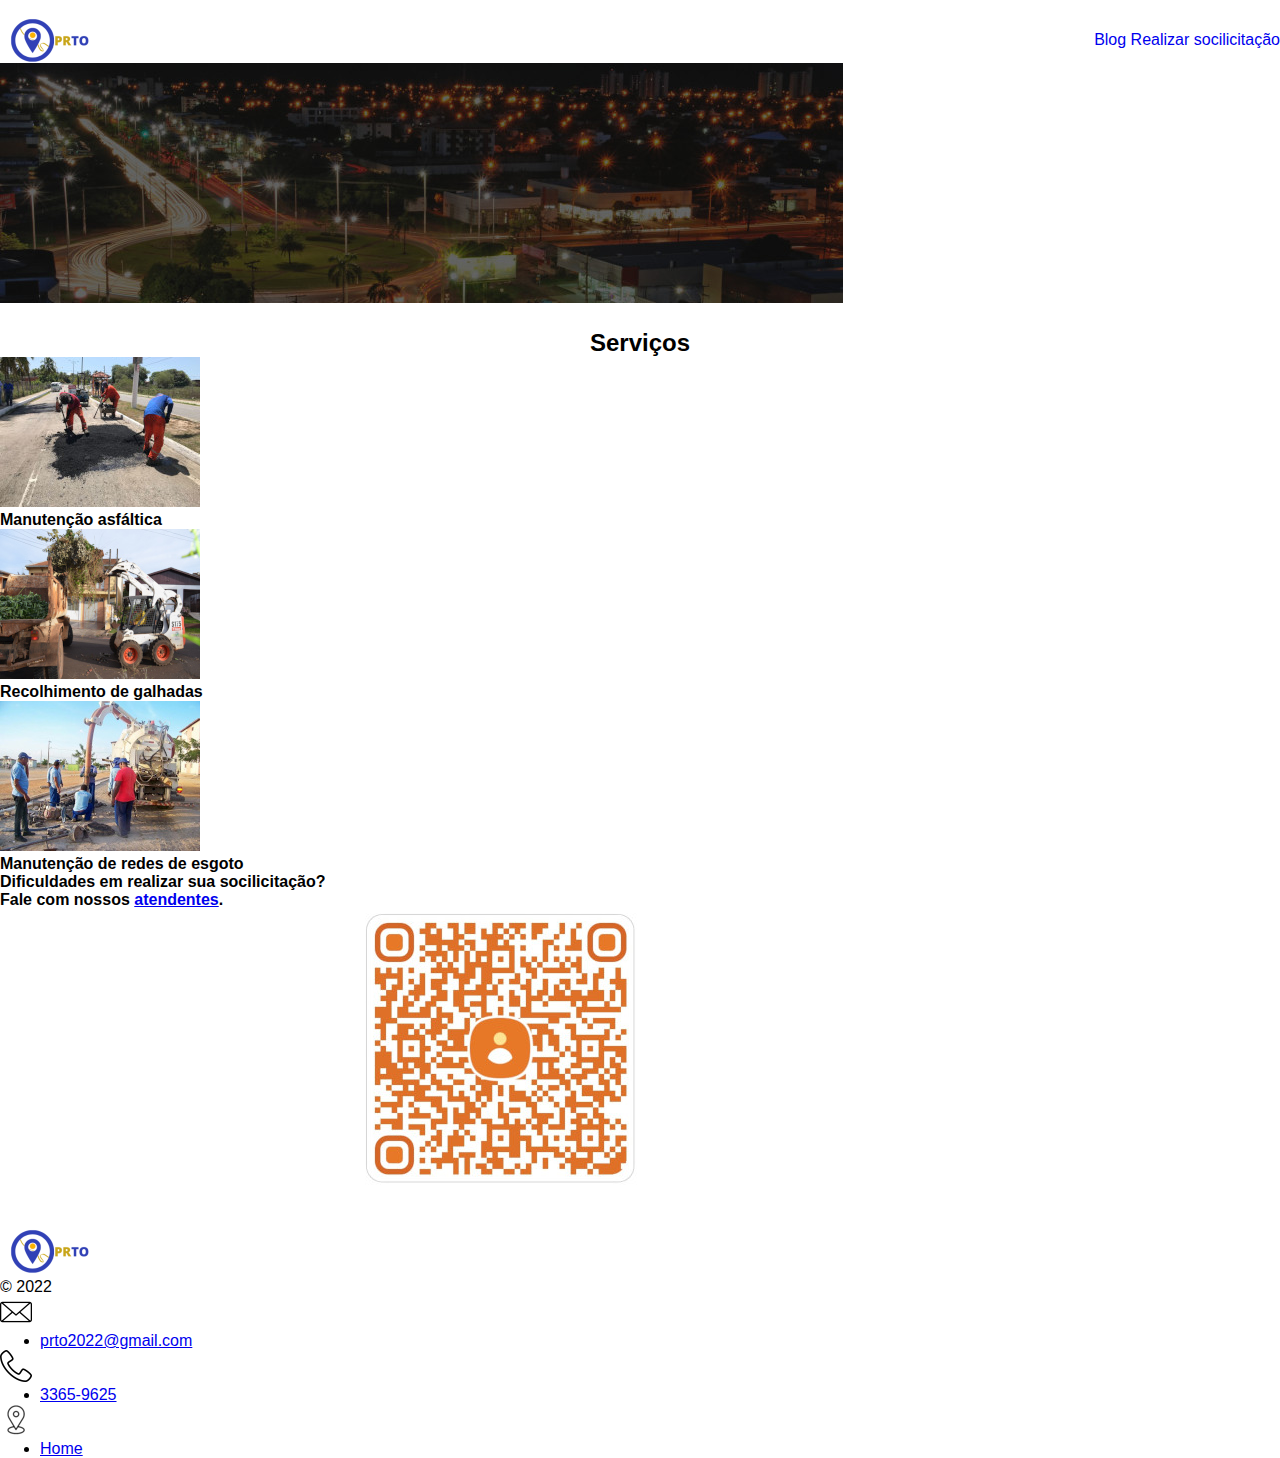
==== index.html @ 8415db65 "1.2" ====
<!doctype html>
<html lang="pt-br">
  <head>
    <meta charset="utf-8">
    <meta name="viewport" content="width=device-width, initial-scale=1">
    <title>PRTO</title>
    <link rel="stylesheet" href="style.css">
    <link href="https://cdn.jsdelivr.net/npm/bootstrap@5.2.0-beta1/dist/css/bootstrap.min.css" rel="stylesheet" integrity="sha384-0evHe/X+R7YkIZDRvuzKMRqM+OrBnVFBL6DOitfPri4tjfHxaWutUpFmBp4vmVor" crossorigin="anonymous">
    <link rel="stylesheet" href="https://cdn.jsdelivr.net/npm/bootstrap@5.2.0-beta1/dist/js/bootstrap.bundle.min.js">
  </head>
  <body>
    <header>
        <img class="header-img" src="img/2g.png" alt="LogoPRTO">
        <nav class="header-menu">
            <a class="header-item" href="Blog.html" target="_blank">Blog</a>
            <a class="header-item" href="http://wa.me/+14155238886" target="_blank">Realizar socilicitação</a>
        </nav>
    </header>
    <main>
        <div class="card">
            <picture>
                <source media="(min-width: 600px)" srcset="img/palmas-to875media.jpg">
                <img src="img/palmas-to875.jpg" class="card-img" alt="cidade">
            </picture>
            <div class="card-img-overlay">
                <p class="card-text">Sempre buscando o melhor para o cidadão, o PRTO facilita a socilicitação de manutenção em vias públicas da sua cidade</p>
            </div>
        </div>

        <h2 class="separar"> Serviços</h2>
        
        <div class="card-group">
            <div class="card">
              <picture>
                <source media="(max-width: 600px)" srcset="img/m-a200.jpeg">
                <img src="img/m-a200.jpeg" class="img-card-one" alt="...">
              </picture>
              <div class="card-body">
                <h5 class="card-title">Manutenção asfáltica</h5>
                </div>
            </div>

            <div class="card">
              <picture>
                <source media="(max-width: 600px)" srcset="img/r-g200.jpg">
                <img src="img/r-g200.jpg" class="img-card-one" alt="...">
              </picture>
              <div class="card-body">
                <h5 class="card-title">Recolhimento de galhadas</h5>
                </div>
            </div>

            <div class="card">
              <picture>
                <source media="(max-width: 600px)" srcset="img/r-e200.jpg">
                <img src="img/r-e200.jpg" class="img-card-one" alt="...">
              </picture>
              <div class="card-body">
                <h5 class="card-title">Manutenção de redes de esgoto</h5>
                </div>
            </div>
          </div>
          
          <section class="container3">
            <div class="container3-text">
              <h5>Dificuldades em realizar sua socilicitação?</h5>
              <h6 class="container3-text">Fale com nossos <a href="#">atendentes</a>.</h6>
            </div>
            <picture>
              <source media="(max-width: 600px)" srcset="img/qr-code200.jpg">
              <img src="img/qr-code350.jpg" alt=""></picture>
          </section>
          
    </main>
    <footer>
        <div class="container">
            <footer class="row row-cols-1 row-cols-sm-2 row-cols-md-5 py-5 my-5 border-top">
              <div class="col mb-3">
                <img class="img-footer" src="img/2g.png" alt="logo">
                <p class="text-muted">&copy; 2022</p>
              </div>
              
              <div class="col mb-3">
                <img src="img/email.png" alt="">
                <ul class="nav flex-column">
                  <li class="nav-item mb-2"><a href="#" class="nav-link p-0 text-muted">prto2022@gmail.com</a></li>
                </ul>
              </div>
          
              <div class="col mb-3">
                <img src="img/phone.png" alt="">
                <ul class="nav flex-column">
                  <li class="nav-item mb-2"><a href="#" class="nav-link p-0 text-muted">3365-9625</a></li>
                  
                </ul>
              </div>
          
              <div class="col mb-3">
                <img src="img/location.png" alt="">
                <ul class="nav flex-column">
                  <li class="nav-item mb-2"><a href="#" class="nav-link p-0 text-muted">Home</a></li>
                  
                </ul>
              </div>
            </footer>
          </div>
    </footer>
    
  </body>
---- style.css ----
@charset "UTF-8";
@import url('https://fonts.googleapis.com/css2?family=Montserrat:wght@400;500;600&display=swap');
*{
    margin: 0px;
    font-size: 100%;
    font-family: "Poppins", sans-serif;
}
header{
    margin-top: 1.25vw;
    display: flex;
    align-items: center;
    justify-content: space-between;
}
header a{
    text-decoration: none;
}
.header-menu a:hover{
    text-decoration: overline;
    background-color: rgba(128, 128, 128, 0.089);
    border-radius: 10px;
    cursor: pointer;
}
.card-text{
    color: white;
    text-align: center;
    font-size: larger;
    align-items: center;
   
}
.separar{
    text-align: center;
    font-size: 1.50rem;
    font-weight: 600;
}
.container3{
    display: flex;
}
@media only screen and (min-width: 300px) and (max-width: 615px) {
    .header-img{
        width: 20%;
        padding: 10px;
    }
    .header-item{
        color: #343f74;
        text-decoration: dashed;
        font-weight: 600;
        font-size: 14px;
        padding: 12px;
    }
    .separar{
        text-align: center;
        font-size: 1.50rem;
        font-weight: 600;
        padding-top: 1.50em ;
    }
    .card-group .card{
        padding: 1em;
        align-items: center;
        text-align: center;
        margin: 3rem;
        background-color: rgba(192, 186, 186, 0.144);
    }
    .card-title{
       font-weight: 500;
       font-size: 19.25px;
    }
    .card-text-sp{
        color: black;
    }  
}
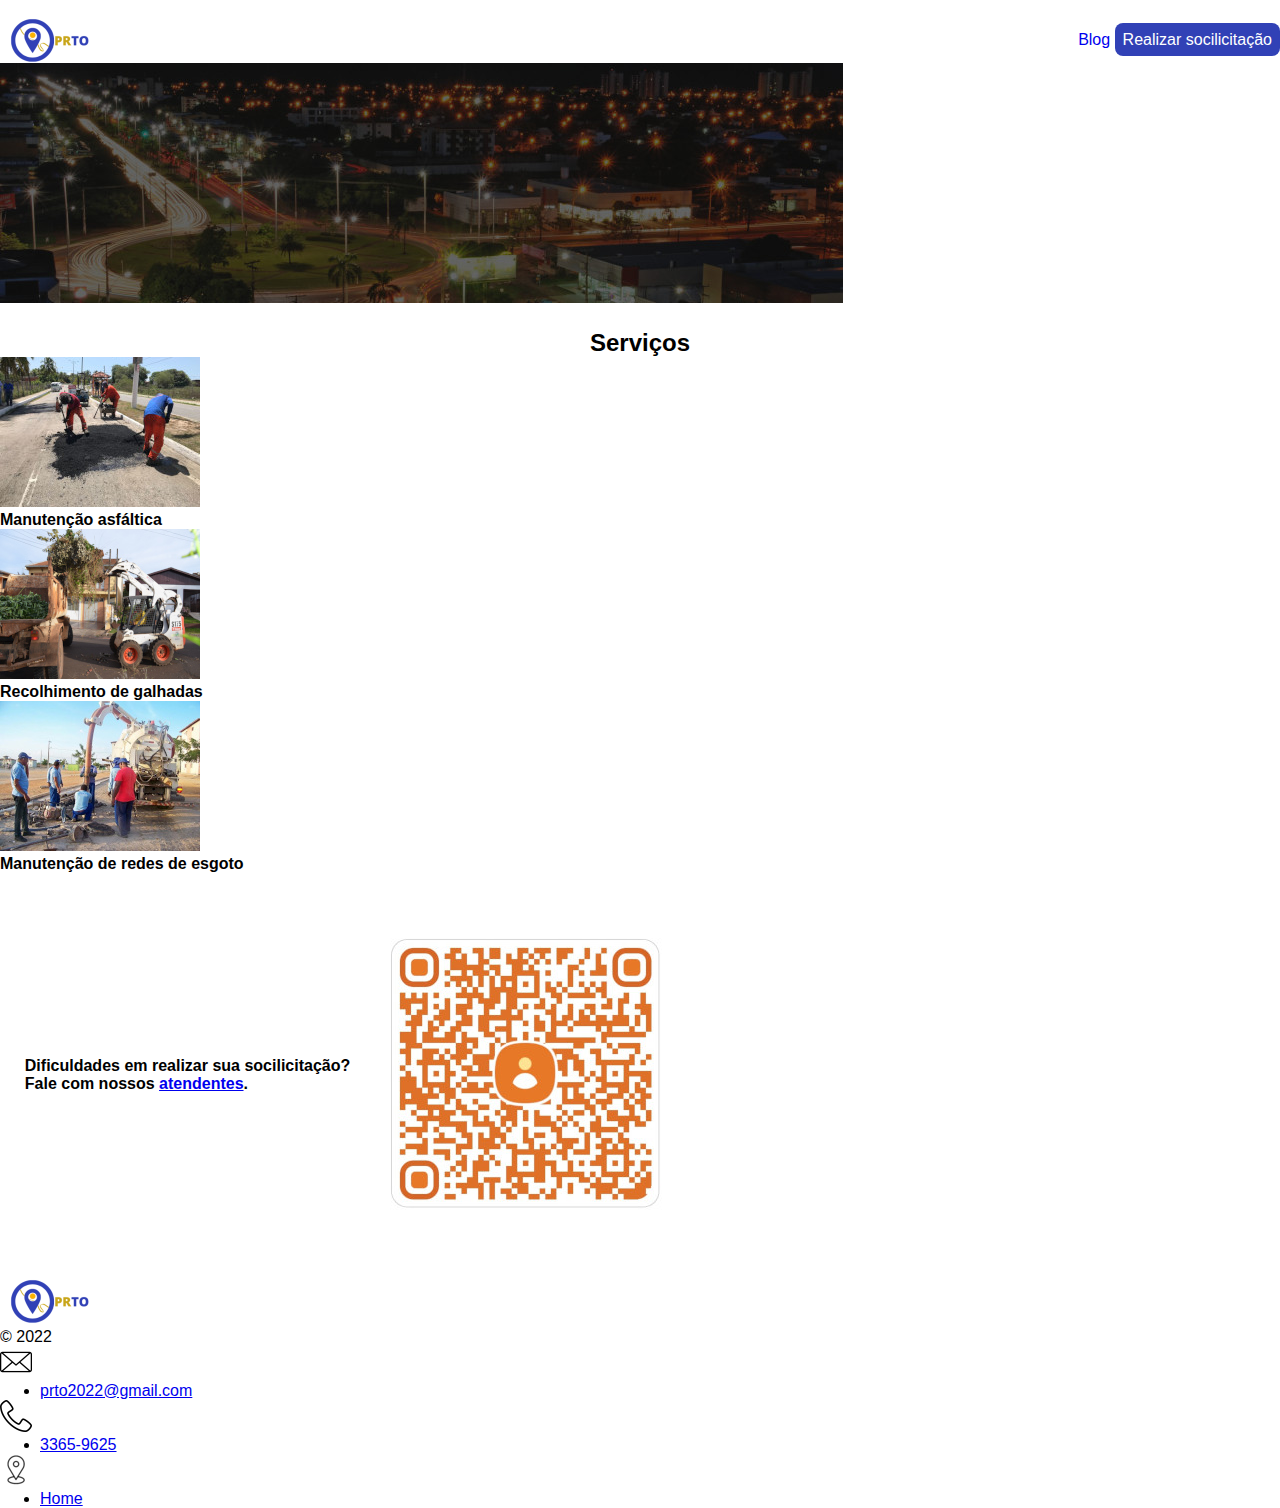
==== commit 31e0c20f: "1.4" ====
--- a/index.html
+++ b/index.html
@@ -13,7 +13,7 @@
         <img class="header-img" src="img/2g.png" alt="LogoPRTO">
         <nav class="header-menu">
             <a class="header-item" href="Blog.html" target="_blank">Blog</a>
-            <a class="header-item" href="http://wa.me/+14155238886" target="_blank">Realizar socilicitação</a>
+            <a class="button" href="http://wa.me/+14155238886" target="_blank">Realizar socilicitação</a>
         </nav>
     </header>
     <main>
--- a/style.css
+++ b/style.css
@@ -13,12 +13,19 @@
 }
 header a{
     text-decoration: none;
+    font-weight: 500;
 }
-.header-menu a:hover{
+.header-item a:hover{
     text-decoration: overline;
     background-color: rgba(128, 128, 128, 0.089);
     border-radius: 10px;
     cursor: pointer;
+}
+.button{
+    background-color: #3141B6;
+    color: white;
+    padding: 8px;
+    border-radius: 8px
 }
 .card-text{
     color: white;
@@ -34,18 +41,25 @@
 }
 .container3{
     display: flex;
+    align-items: center;
+    padding: 1.55rem;
 }
 @media only screen and (min-width: 300px) and (max-width: 615px) {
     .header-img{
         width: 20%;
         padding: 10px;
     }
-    .header-item{
+    .header-item {
         color: #343f74;
         text-decoration: dashed;
         font-weight: 600;
         font-size: 14px;
         padding: 12px;
+    }
+    .button{
+        text-decoration: dashed;
+        font-weight: 600;
+        font-size: 14px;
     }
     .separar{
         text-align: center;
@@ -64,7 +78,7 @@
        font-weight: 500;
        font-size: 19.25px;
     }
-    .card-text-sp{
-        color: black;
-    }  
+     .container3{
+        margin-left: 3rem;
+     }
 }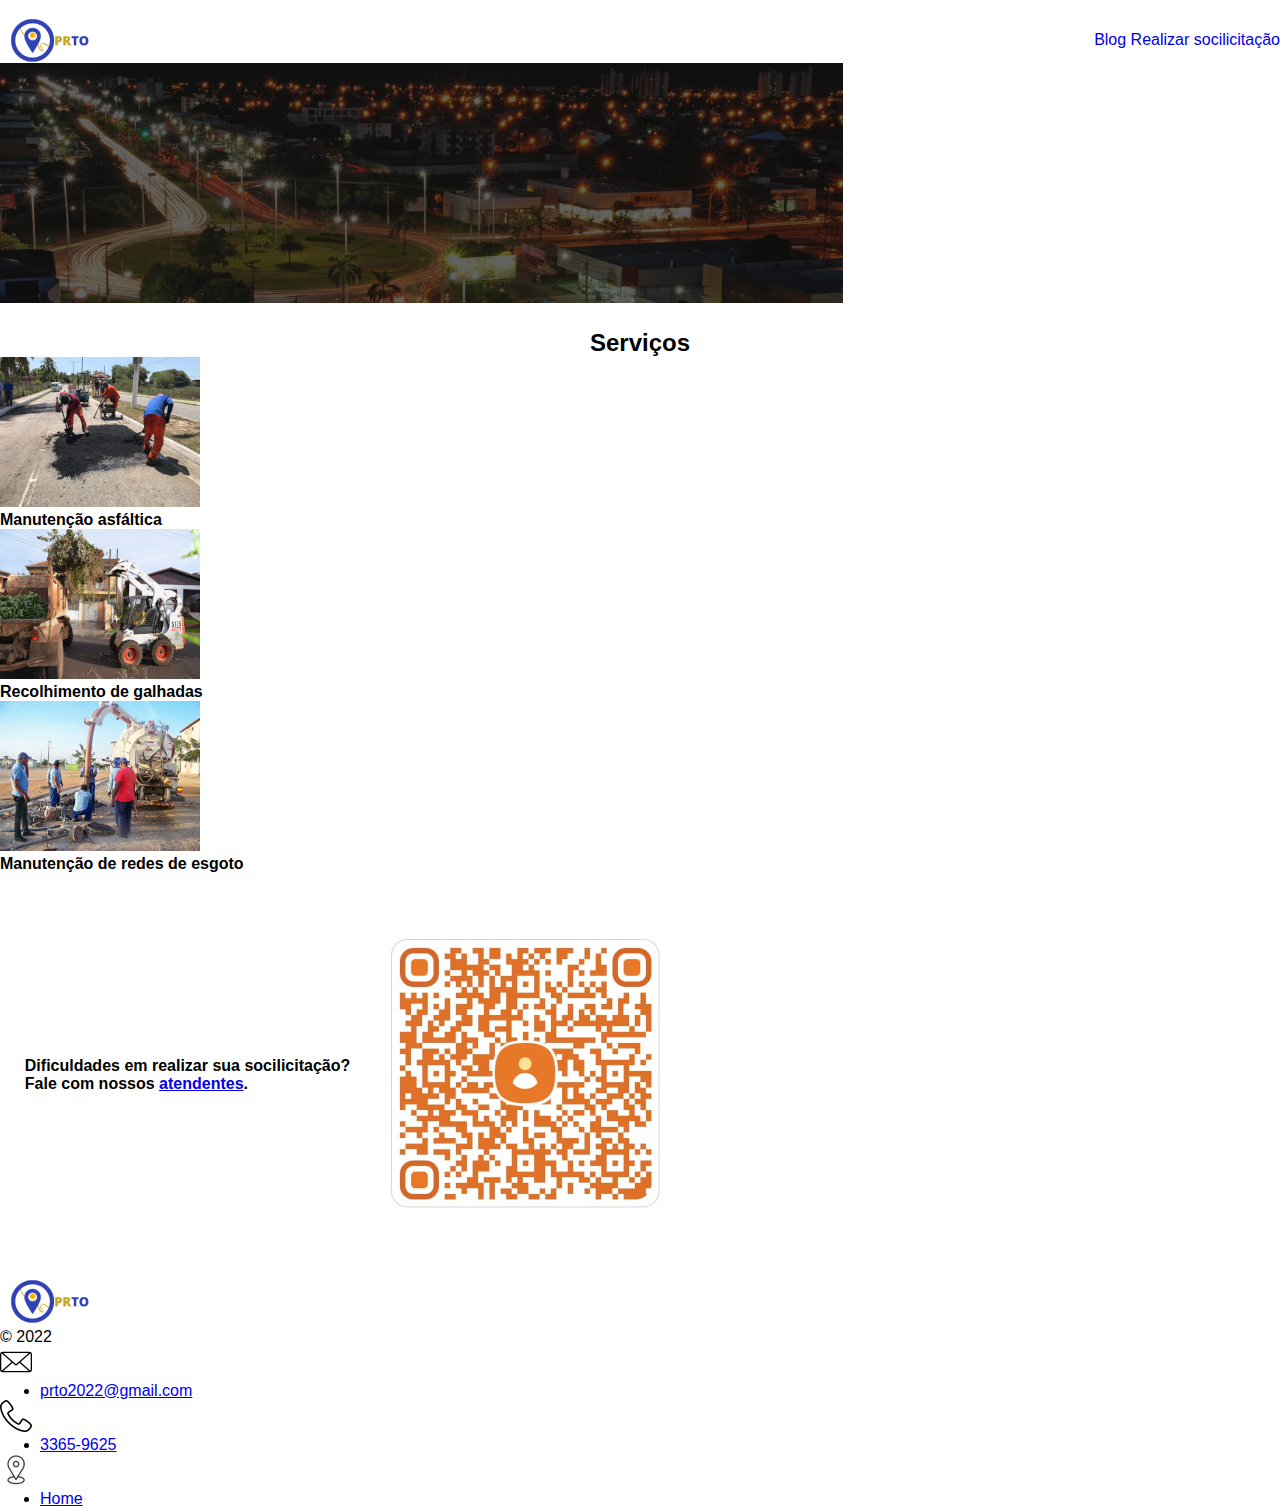
==== commit 09fb0dd7: "1.5" ====
--- a/index.html
+++ b/index.html
@@ -13,7 +13,7 @@
         <img class="header-img" src="img/2g.png" alt="LogoPRTO">
         <nav class="header-menu">
             <a class="header-item" href="Blog.html" target="_blank">Blog</a>
-            <a class="button" href="http://wa.me/+14155238886" target="_blank">Realizar socilicitação</a>
+            <a class="header-item" href="http://wa.me/+14155238886" target="_blank">Realizar socilicitação</a>
         </nav>
     </header>
     <main>
--- a/style.css
+++ b/style.css
@@ -20,13 +20,13 @@
     background-color: rgba(128, 128, 128, 0.089);
     border-radius: 10px;
     cursor: pointer;
-}
+}/*
 .button{
     background-color: #3141B6;
     color: white;
     padding: 8px;
     border-radius: 8px
-}
+}*/
 .card-text{
     color: white;
     text-align: center;
@@ -55,12 +55,12 @@
         font-weight: 600;
         font-size: 14px;
         padding: 12px;
-    }
+    }/*
     .button{
         text-decoration: dashed;
         font-weight: 600;
         font-size: 14px;
-    }
+    }*/
     .separar{
         text-align: center;
         font-size: 1.50rem;
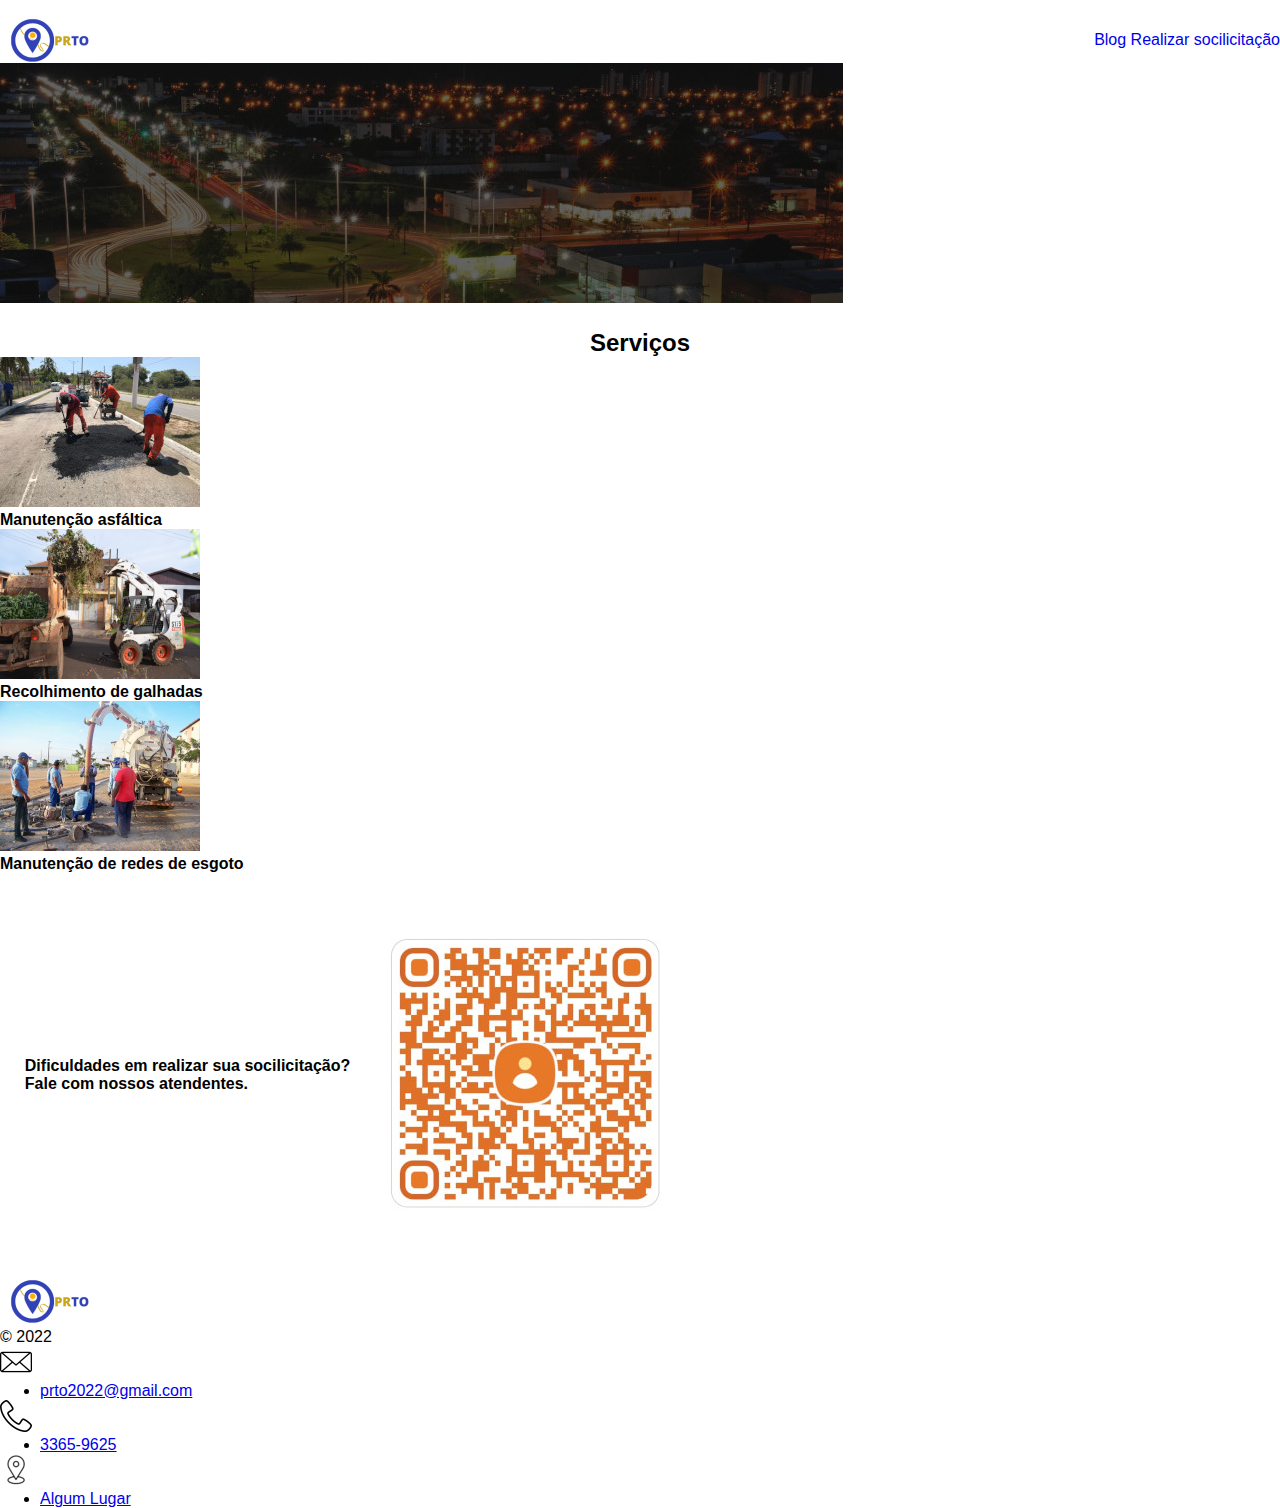
==== commit 3037b011: "1.6" ====
--- a/index.html
+++ b/index.html
@@ -64,7 +64,7 @@
           <section class="container3">
             <div class="container3-text">
               <h5>Dificuldades em realizar sua socilicitação?</h5>
-              <h6 class="container3-text">Fale com nossos <a href="#">atendentes</a>.</h6>
+              <h6 class="container3-text">Fale com nossos  atendentes.</h6>
             </div>
             <picture>
               <source media="(max-width: 600px)" srcset="img/qr-code200.jpg">
@@ -80,30 +80,30 @@
                 <p class="text-muted">&copy; 2022</p>
               </div>
               
-              <div class="col mb-3">
-                <img src="img/email.png" alt="">
-                <ul class="nav flex-column">
-                  <li class="nav-item mb-2"><a href="#" class="nav-link p-0 text-muted">prto2022@gmail.com</a></li>
-                </ul>
-              </div>
-          
-              <div class="col mb-3">
-                <img src="img/phone.png" alt="">
-                <ul class="nav flex-column">
-                  <li class="nav-item mb-2"><a href="#" class="nav-link p-0 text-muted">3365-9625</a></li>
+              <section  class="footer-and">
+                  <div class="col mb-3 one">
+                    <img src="img/email.png" alt="">
+                    <ul class="nav flex-column">
+                      <li class="nav-item mb-2"><a href="#" class="nav-link p-0 text-muted">prto2022@gmail.com</a></li>
+                    </ul>
+                  </div>
+                  <div class="col mb-3 one">
+                    <img src="img/phone.png" alt="">
+                    <ul class="nav flex-column">
+                      <li class="nav-item mb-2"><a href="#" class="nav-link p-0 text-muted">3365-9625</a></li>
                   
-                </ul>
-              </div>
-          
-              <div class="col mb-3">
-                <img src="img/location.png" alt="">
-                <ul class="nav flex-column">
-                  <li class="nav-item mb-2"><a href="#" class="nav-link p-0 text-muted">Home</a></li>
+                    </ul>
+                  </div>
+                  <div class="col mb-3 one">
+                    <img src="img/location.png" alt="">
+                    <ul class="nav flex-column">
+                      <li class="nav-item mb-2"><a href="#" class="nav-link p-0 text-muted">Algum Lugar</a></li>
                   
-                </ul>
-              </div>
+                    </ul>
+                  </div>
+                </section>
             </footer>
-          </div>
+        </div>
     </footer>
     
   </body>--- a/style.css
+++ b/style.css
@@ -81,4 +81,12 @@
      .container3{
         margin-left: 3rem;
      }
+     footer{
+        align-items: center;
+        text-align: center;
+        padding: 0px;
+     }
+     .footer-and{
+        padding-top: 20px;
+     }
 }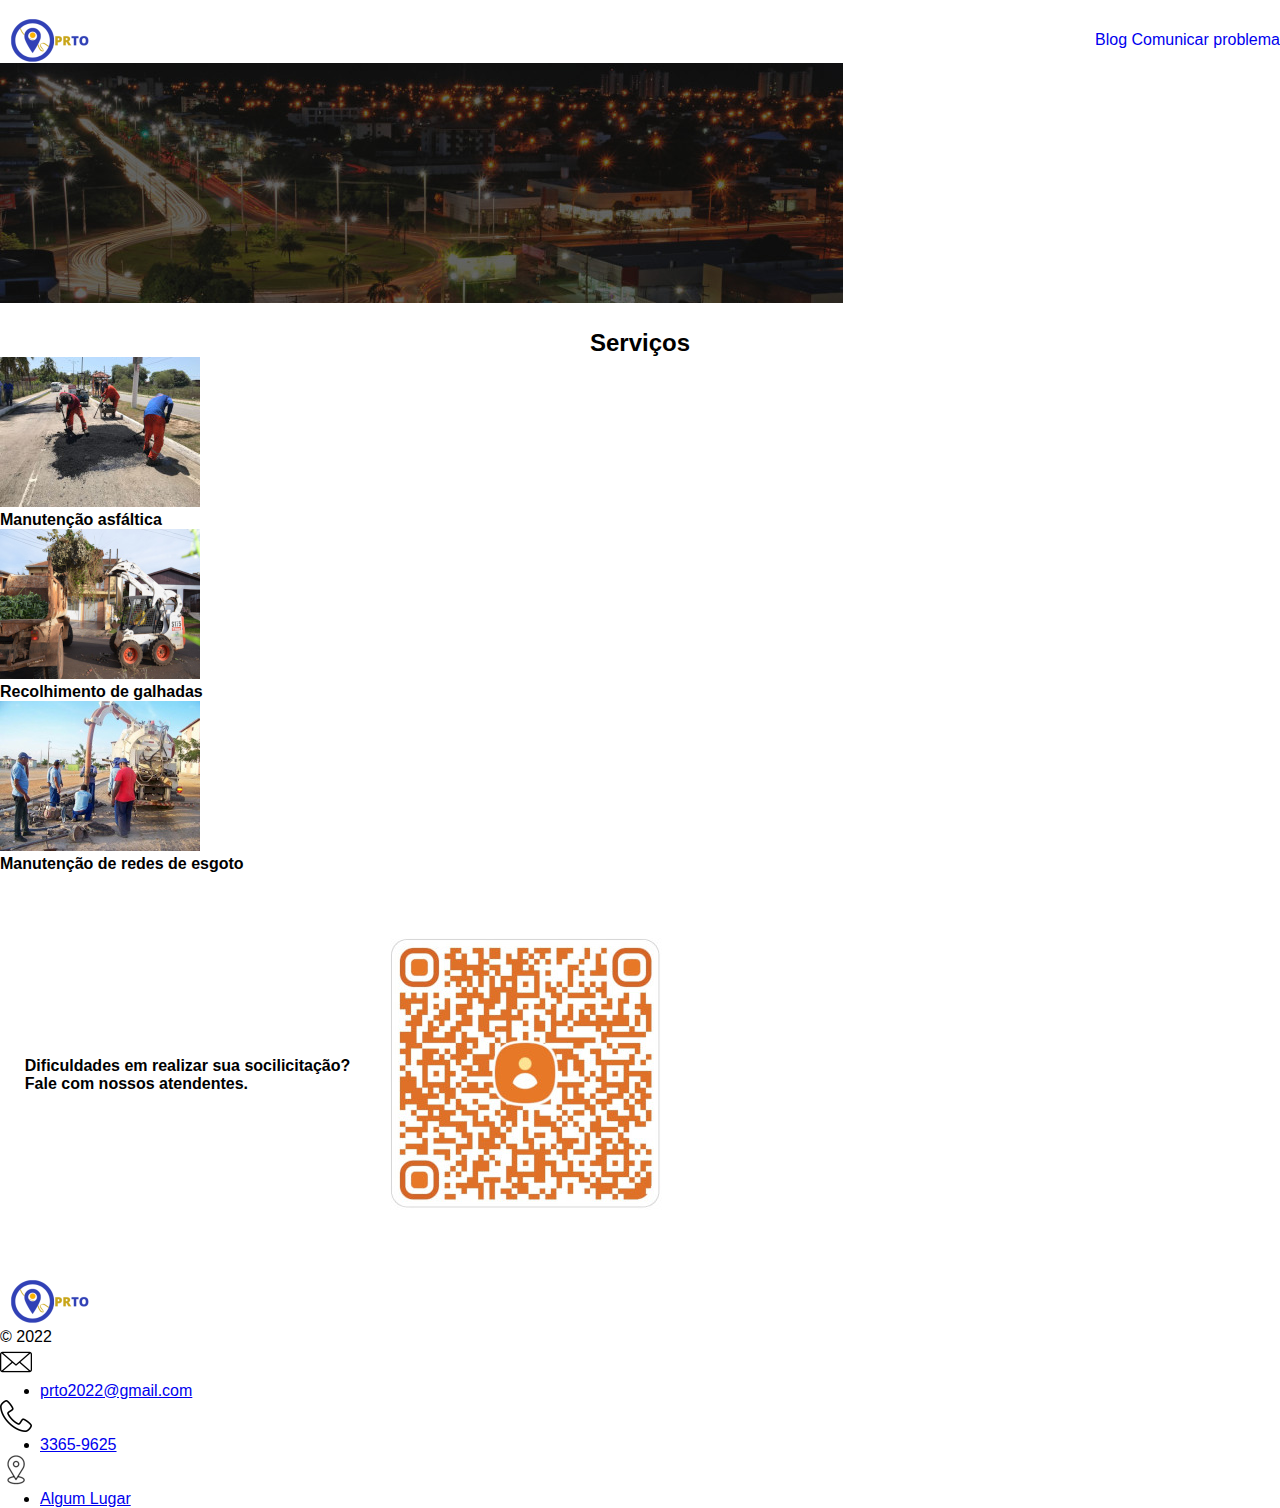
==== commit 2816865a: "Ajustes" ====
--- a/index.html
+++ b/index.html
@@ -13,7 +13,7 @@
         <img class="header-img" src="img/2g.png" alt="LogoPRTO">
         <nav class="header-menu">
             <a class="header-item" href="Blog.html" target="_blank">Blog</a>
-            <a class="header-item" href="http://wa.me/+14155238886" target="_blank">Realizar socilicitação</a>
+            <a class="header-item" href="http://wa.me/+14155238886" target="_blank">Comunicar problema</a>
         </nav>
     </header>
     <main>
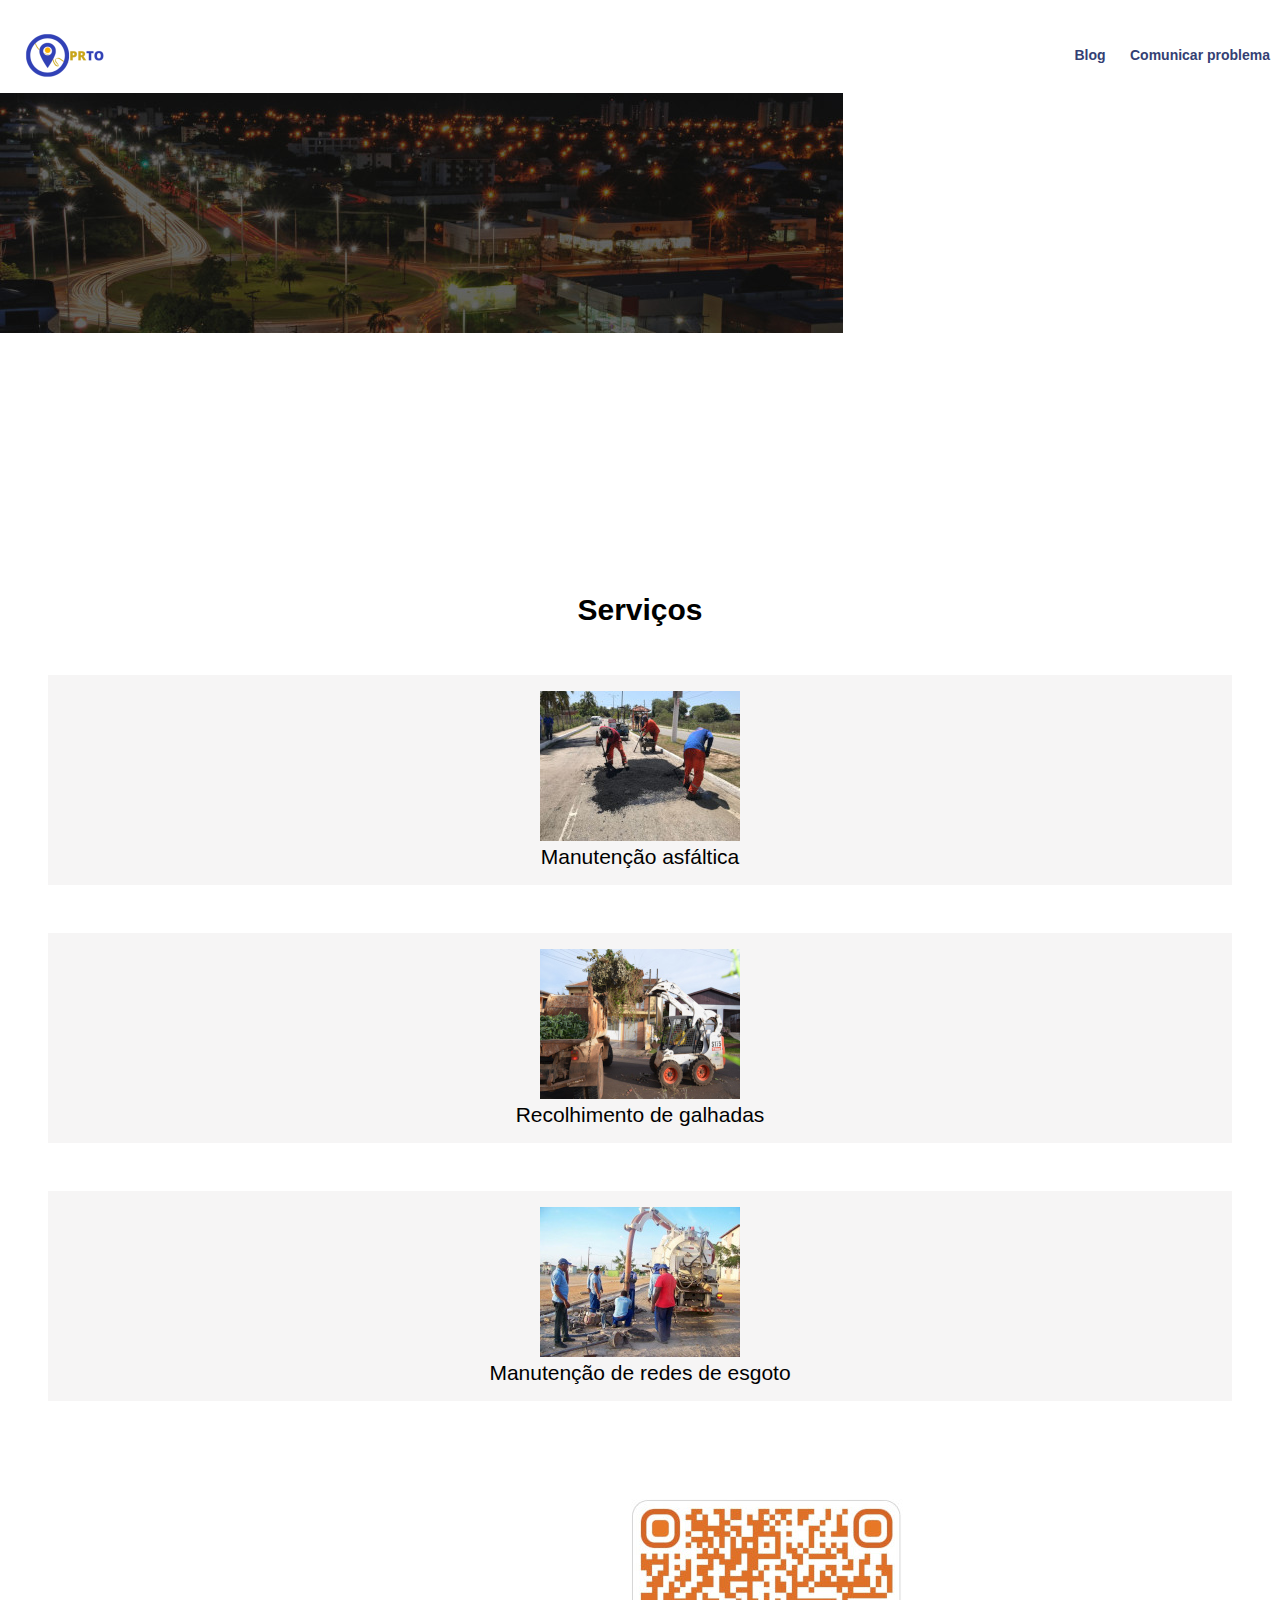
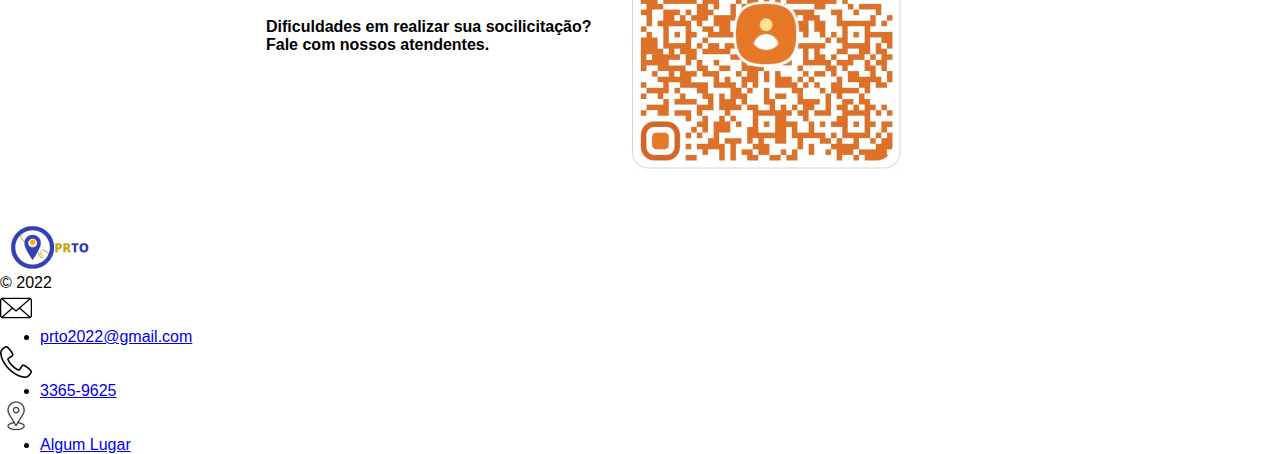
==== commit 193dc875: "Últimas atualizações" ====
--- a/index.html
+++ b/index.html
@@ -72,9 +72,7 @@
           </section>
           
     </main>
-    <footer>
-        <div class="container">
-            <footer class="row row-cols-1 row-cols-sm-2 row-cols-md-5 py-5 my-5 border-top">
+    <footer class="row row-cols-1 row-cols-sm-2 row-cols-md-5 py-5 my-5 border-top">
               <div class="col mb-3">
                 <img class="img-footer" src="img/2g.png" alt="logo">
                 <p class="text-muted">&copy; 2022</p>
@@ -102,8 +100,7 @@
                     </ul>
                   </div>
                 </section>
-            </footer>
-        </div>
     </footer>
+       
     
   </body>--- a/style.css
+++ b/style.css
@@ -55,12 +55,7 @@
         font-weight: 600;
         font-size: 14px;
         padding: 12px;
-    }/*
-    .button{
-        text-decoration: dashed;
-        font-weight: 600;
-        font-size: 14px;
-    }*/
+    }
     .separar{
         text-align: center;
         font-size: 1.50rem;
@@ -79,7 +74,7 @@
        font-size: 19.25px;
     }
      .container3{
-        margin-left: 3rem;
+        margin-left: 1rem;
      }
      footer{
         align-items: center;
@@ -89,4 +84,91 @@
      .footer-and{
         padding-top: 20px;
      }
+}
+@media only screen and (min-width: 615px) and (max-width: 1000px){
+    .header-img{
+        padding: 15px;
+    }
+    .header-item {
+        color: #343f74;
+        text-decoration: dashed;
+        font-weight: 600;
+        font-size: 14px;
+        padding: 10px;
+    }
+    .card-text{
+        margin-top: 2rem;
+        font-size: 20px;
+      
+    }
+    .separar{
+        text-align: center;
+        font-size: 1.50rem;
+        font-weight: 600;
+        padding-top: 1.50em ;
+    }
+    .card-group .card{
+        padding: 1em;
+        align-items: center;
+        text-align: center;
+        margin: 1rem;
+        background-color: rgba(192, 186, 186, 0.144);
+    }
+    .card-group .card img{
+        width: 90%;
+    }
+    .card-title{
+       font-weight: 500;
+       font-size: 19.25px;
+    }
+     .container3{
+       margin-left: 6rem;
+       padding: 16px;
+     }
+     footer{
+        justify-content: space-around;
+     }
+}
+@media only screen and (min-width: 1000px) and (max-width: 1750px){
+    .header-img{
+        padding: 15px;
+    }
+    .header-item {
+        color: #343f74;
+        text-decoration: dashed;
+        font-weight: 600;
+        font-size: 14px;
+        padding: 10px;
+    }
+    .card-text{
+       
+       text-align: center;
+       margin: 6rem;
+       font-size: 28px;
+    }
+    .separar{
+        text-align: center;
+        font-size: 30px;
+        font-weight: 600;
+        margin-top: 2.75rem;
+    }
+    .card-group .card{
+        padding: 1em;
+        align-items: center;
+        text-align: center;
+        margin: 3rem;
+        background-color: rgba(192, 186, 186, 0.144);
+    }
+    .card-title{
+       font-weight: 500;
+       font-size: 21px;
+    }
+     .container3{
+        margin-top: 2rem;
+       margin-left: 16rem;
+       padding: 10px;
+     }
+     footer{
+        justify-content: space-around;
+     }
 }